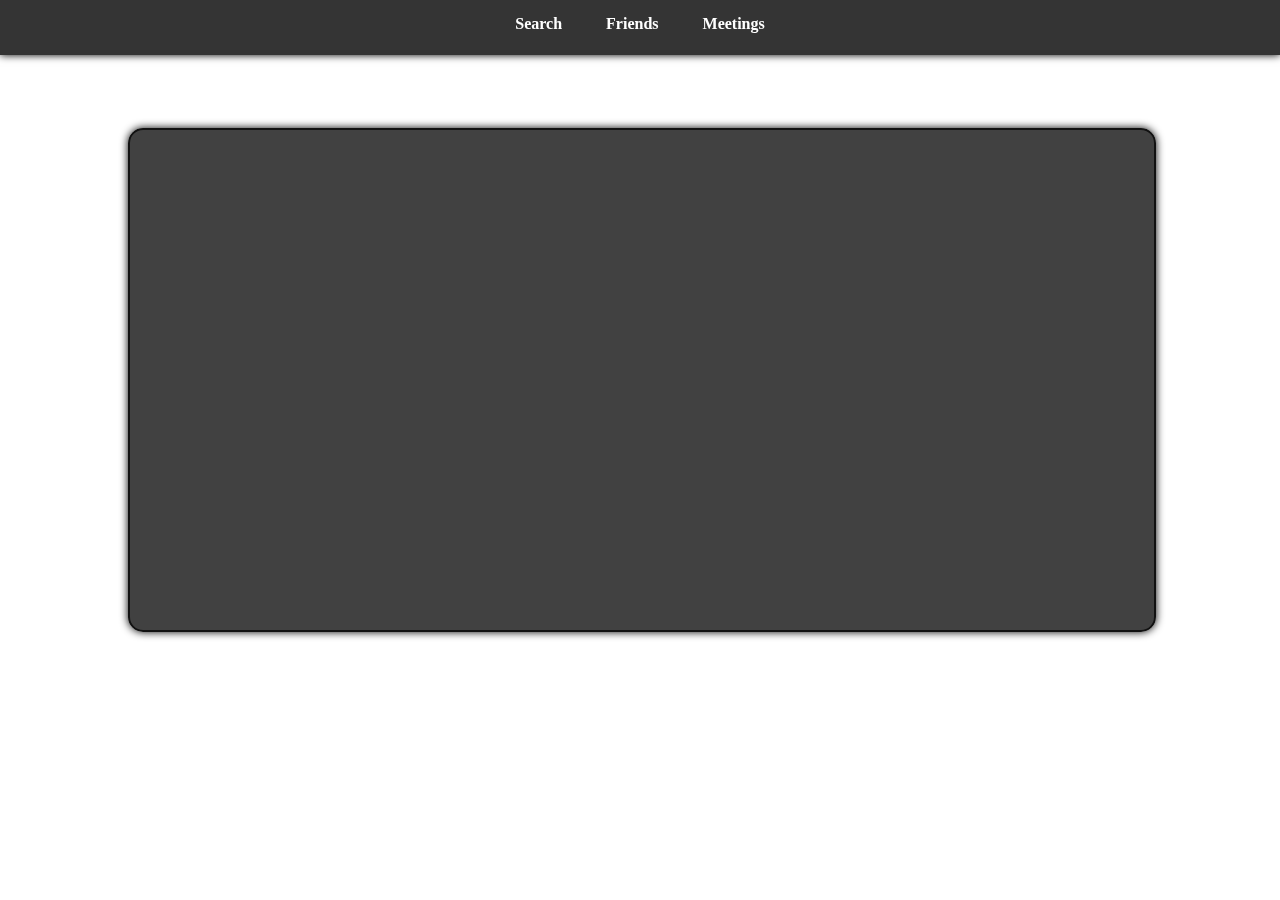
==== public/Social Circle - CSSE 230/friends.html @ 33d94cd3 "test web files" ====
<!DOCTYPE html PUBLIC "-//W3C//DTD XHTML 1.0 Strict//EN"
"http://www.w3.org/TR/xhtml1/DTD/xhtml1-strict.dtd">
<html lang="en">
	<head>
		<meta http-equiv="Content-Type" content="text/html; charset=utf-8"/>
		<meta xmlns="http://www.w3.org/1999/xhtml">
		<meta name="created" content="Tue, 05 Feb 2013 21:47:31 GMT">
		<meta name="description" content="">
		<meta name="keywords" content="">
		<link href="styleSheet.css" type="text/css" rel="stylesheet" />
		<title>Social Circle</title>
	</head>
	<body>
		<div id="navigation">
			<a href="search.html">Search</a>
			<a href="friends.html">Friends</a>
			<a href="meetings.html">Meetings</a>
		</div>

		<div id="content"></div>
	</body>
</html>
---- public/Social Circle - CSSE 230/styleSheet.css ----
/* Default CSS */

body {
	padding: 0;
	margin: 0;
	font-size: 12;
}

#navigation {
	position: fixed;
	top: 0;
	width: 100%;
	color: #FFFFFF;
	height: 40px;
	text-align: center;
	padding-top: 15px;
	/*Adds shadow to the bottom of the bar*/
	-webkit-box-shadow: 0px 0px 8px 0px #000000;
	-moz-box-shadow: 0px 0px 8px 0px #000000;
	box-shadow: 0px 0px 8px 0px #000000;
	/*Adds the transparent background*/
	background-color: rgba(1, 1, 1, 0.8);
	color: rgba(1, 1, 1, 0.8);
}

#navigation a {
	font-size: 16px;
	padding-left: 20px;
	padding-right: 20px;
	color: white;
	font-weight: bold;
	text-decoration: none;
}

#navigation a:hover {
	color: gray;
}

#content, #login {

	/*Adds shadow to the bottom of the bar*/
	-webkit-box-shadow: 0px 0px 8px 0px #000000;
	-moz-box-shadow: 0px 0px 8px 0px #000000;
	box-shadow: 0px 0px 8px 0px #000000;
	/*Adds the transparent background*/
	background-color: rgba(1, 1, 1, 0.75);
	color: rgba(1, 1, 1, 0.75);
}

#login {
	min-height: 300px;
	width: 40%;
	margin: 30%;
	margin-top: 15%;
	margin-bottom: 15%;
	/*rounded border*/
	border: 2px solid;
	border-radius: 50px;
	-moz-border-radius: 50px; /* Old Firefox */
}

#content {
	width: 80%;
	min-height: 500px;
	margin: 10%;
	/*rounded border*/
	border: 2px solid;
	border-radius: 15px;
	-moz-border-radius: 15px; /* Old Firefox */
}
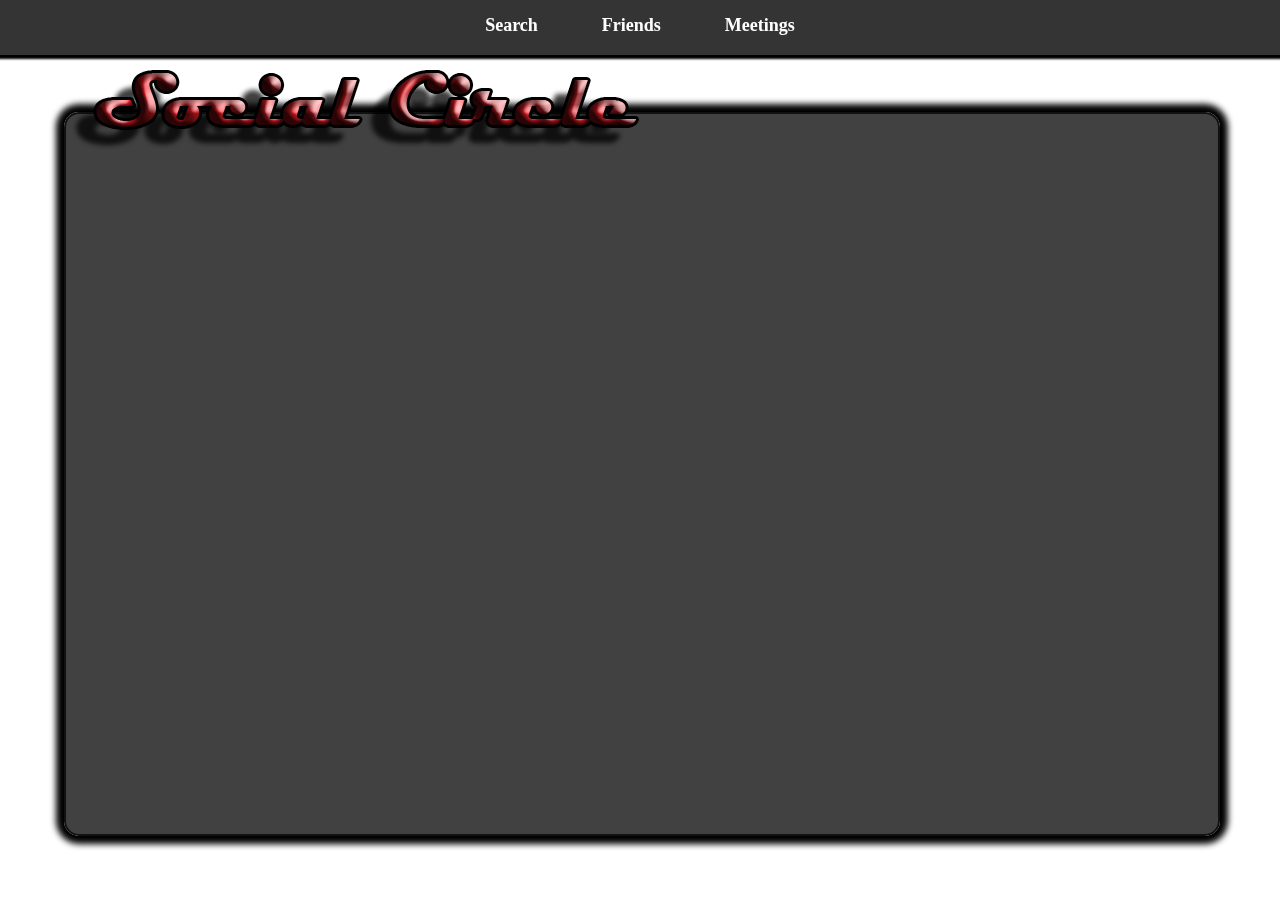
==== commit c077637c: "-updated website files some more" ====
--- a/public/Social Circle - CSSE 230/friends.html
+++ b/public/Social Circle - CSSE 230/friends.html
@@ -8,7 +8,7 @@
 		<meta name="description" content="">
 		<meta name="keywords" content="">
 		<link href="styleSheet.css" type="text/css" rel="stylesheet" />
-		<title>Social Circle</title>
+		<title>Social Circle - Friends</title>
 	</head>
 	<body>
 		<div id="navigation">
@@ -17,6 +17,8 @@
 			<a href="meetings.html">Meetings</a>
 		</div>
 
+		<img class="socialCircleTitle" src="socialCircle.png" width="" height="" alt="Social Circle"/>
+
 		<div id="content"></div>
 	</body>
 </html>--- a/public/Social Circle - CSSE 230/styleSheet.css
+++ b/public/Social Circle - CSSE 230/styleSheet.css
@@ -15,18 +15,19 @@
 	text-align: center;
 	padding-top: 15px;
 	/*Adds shadow to the bottom of the bar*/
-	-webkit-box-shadow: 0px 0px 8px 0px #000000;
-	-moz-box-shadow: 0px 0px 8px 0px #000000;
-	box-shadow: 0px 0px 8px 0px #000000;
+	-webkit-box-shadow: 0px 0px 8px 5px #000000;
+	-moz-box-shadow: 0px 0px 8px 5px #000000;
+	box-shadow: 0px 0px 2px 4px #000000;
 	/*Adds the transparent background*/
 	background-color: rgba(1, 1, 1, 0.8);
 	color: rgba(1, 1, 1, 0.8);
+	z-index: 1;
 }
 
 #navigation a {
-	font-size: 16px;
-	padding-left: 20px;
-	padding-right: 20px;
+	font-size: 18px;
+	padding-left: 30px;
+	padding-right: 30px;
 	color: white;
 	font-weight: bold;
 	text-decoration: none;
@@ -37,34 +38,120 @@
 }
 
 #content, #login {
-
+	overflow: auto;
 	/*Adds shadow to the bottom of the bar*/
-	-webkit-box-shadow: 0px 0px 8px 0px #000000;
-	-moz-box-shadow: 0px 0px 8px 0px #000000;
-	box-shadow: 0px 0px 8px 0px #000000;
+	-webkit-box-shadow: 0px 0px 6px 8px #000000;
+	-moz-box-shadow: 0px 0px 6px 8px #000000;
+	box-shadow: 0px 0px 6px 8px #000000;
 	/*Adds the transparent background*/
 	background-color: rgba(1, 1, 1, 0.75);
 	color: rgba(1, 1, 1, 0.75);
 }
 
 #login {
-	min-height: 300px;
-	width: 40%;
-	margin: 30%;
-	margin-top: 15%;
-	margin-bottom: 15%;
+	width: 50%;
+	height: 50%;
+	margin: 25%;
+	margin-top: 0;
+	padding-top: 0;
+	position: fixed;
+	top: 8.5em;
+	z-index: 0;
 	/*rounded border*/
-	border: 2px solid;
+	border: 1px solid;
 	border-radius: 50px;
 	-moz-border-radius: 50px; /* Old Firefox */
 }
 
 #content {
-	width: 80%;
-	min-height: 500px;
-	margin: 10%;
+	width: 90%;
+	height: 80%;
+	margin: 5%;
+	margin-top: 0;
+	margin-bottom: 10%;
+	padding-top: 0;
+	position: fixed;
+	top: 7em;
+	z-index: 0;
 	/*rounded border*/
 	border: 2px solid;
 	border-radius: 15px;
 	-moz-border-radius: 15px; /* Old Firefox */
-}+}
+
+.socialCircleTitle {
+	padding: 1em;
+	position: fixed;
+	top: 3em;
+	left: 3em;
+	z-index: 2;
+}
+
+#socialCircleTitleLogin {
+	padding: 0.5em;
+	position: fixed;
+	top: 5em;
+	margin-left: 27%;
+	margin-right: 27%;
+	z-index: 2;
+}
+
+.center {
+	width: 100%;
+}
+
+form.loginForm {
+	margin: 0;
+	padding: 0;
+	padding-right: 3em;
+	margin-top: 5em;
+	margin-left: 8em;
+	z-index: 10;
+	border-right: 1px solid white;
+}
+
+form div {
+	padding: 0 0 0.8em 0;
+}
+
+form label {
+	font-weight: bold;
+	font-size: 25px;
+	display: block;
+}
+
+.button {
+	padding: 0.5em 1em 0.5em 1em;
+	font-weight: bold;
+}
+
+#signupSection, #loginSection {
+	display: inline-block;
+}
+
+#signupSection {
+	margin: 0 0 0 4em;
+	position: relative;
+	top: -5em;
+}
+
+.signupButton {
+	color: white;
+	font-size: 18px;
+	padding: 1em 2em 1em 2em;
+	font-weight: bold;
+	background-color: green;
+}
+
+button.signupButton:hover {
+	color: black;
+	border-color: black;
+}
+
+.signupForm {
+	margin: 0;
+	padding: 0;
+	position: relative;
+	top: 10em;
+	left: 4em;
+}
